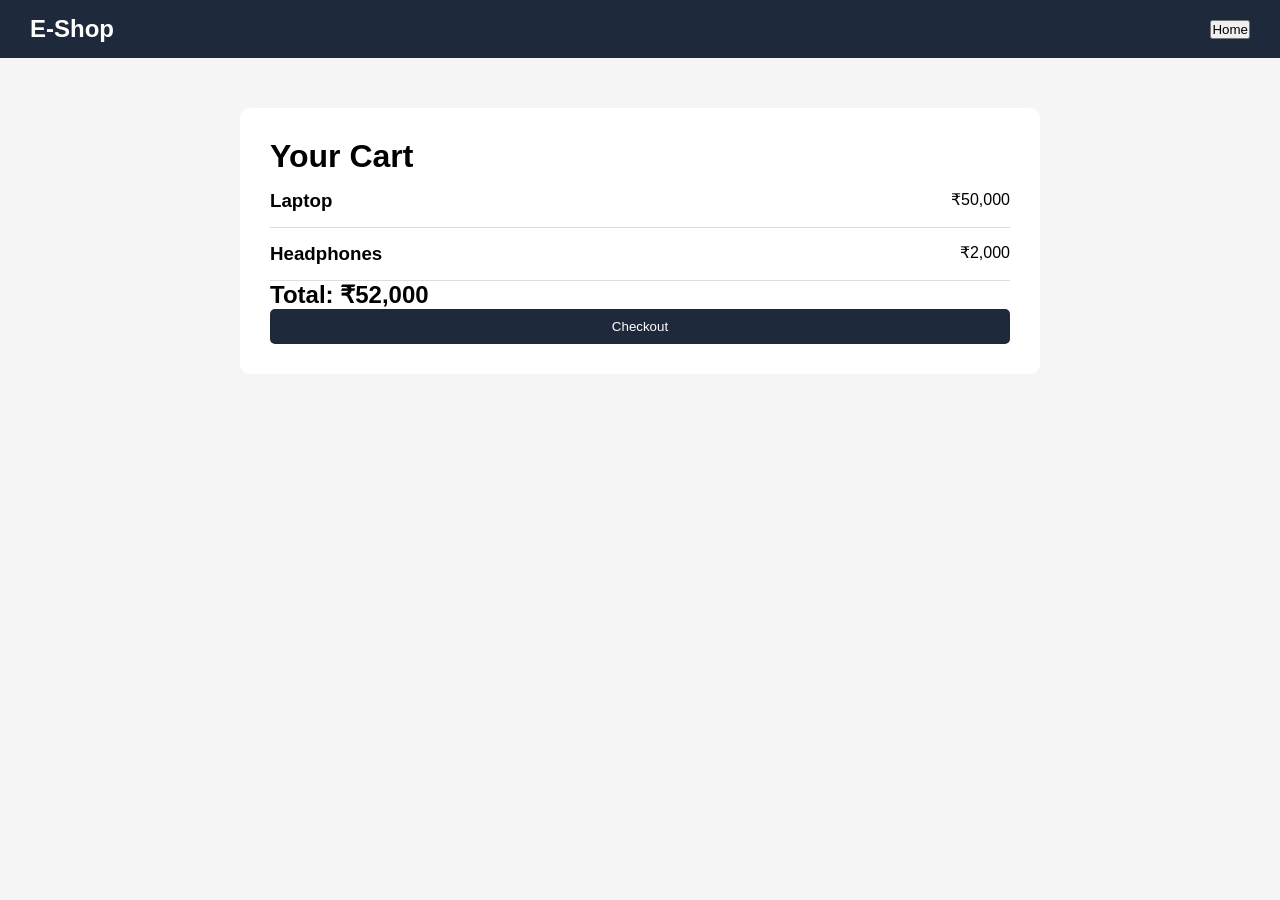
==== frontend/cart.html @ 4c76cb24 "Create shopping cart page" ====
<!DOCTYPE html>
<html>
<head>
    <title>Shopping Cart</title>
    <link rel="stylesheet" href="style.css">
</head>
<body>

<nav class="navbar">
    <div class="logo">E-Shop</div>

    <a href="home.html">
        <button>Home</button>
    </a>
</nav>

<div class="cart-container">

    <h1>Your Cart</h1>

    <div class="cart-item">
        <h3>Laptop</h3>
        <p>₹50,000</p>
    </div>

    <div class="cart-item">
        <h3>Headphones</h3>
        <p>₹2,000</p>
    </div>

    <h2>Total: ₹52,000</h2>

    <button class="cart-btn">
        Checkout
    </button>

</div>

</body>
</html>
---- frontend/style.css ----
*{
    margin:0;
    padding:0;
    box-sizing:border-box;
    font-family:Arial, sans-serif;
}

body{
    background:#f5f5f5;
}

.navbar{
    background:#1e293b;
    color:white;
    padding:15px 30px;
    display:flex;
    justify-content:space-between;
    align-items:center;
}

.logo{
    font-size:24px;
    font-weight:bold;
}

.search-bar{
    width:40%;
    padding:10px;
    border:none;
    border-radius:5px;
}

.nav-buttons button{
    margin-left:10px;
    padding:10px 15px;
    border:none;
    border-radius:5px;
    cursor:pointer;
}

.hero{
    text-align:center;
    padding:80px 20px;
    background:white;
}

.hero h1{
    font-size:48px;
    margin-bottom:15px;
}

.hero p{
    font-size:20px;
    margin-bottom:20px;
}

.shop-btn{
    padding:12px 25px;
    border:none;
    border-radius:5px;
    cursor:pointer;
}

.products{
    padding:40px;
}

.products h2{
    margin-bottom:20px;
}

.product-grid{
    display:grid;
    grid-template-columns:repeat(auto-fit,minmax(220px,1fr));
    gap:20px;
}

.card{
    background:white;
    padding:20px;
    border-radius:10px;
    text-align:center;
    box-shadow:0 2px 5px rgba(0,0,0,0.1);
}

.card img{
    width:100%;
    border-radius:10px;
    margin-bottom:10px;
}

.price{
    font-size:20px;
    font-weight:bold;
    color:green;
    margin:10px 0;
}

.cart-btn{
    width:100%;
    padding:10px;
    border:none;
    border-radius:5px;
    background:#1e293b;
    color:white;
    cursor:pointer;
}

.auth-container{
    display:flex;
    justify-content:center;
    align-items:center;
    height:100vh;
    background:#f5f5f5;
}

.auth-card{
    width:350px;
    background:white;
    padding:30px;
    border-radius:10px;
    box-shadow:0 2px 10px rgba(0,0,0,0.1);
    text-align:center;
}

.auth-card h1{
    color:#1e293b;
    margin-bottom:10px;
}

.auth-card h2{
    margin-bottom:20px;
}

.auth-card input{
    width:100%;
    padding:12px;
    margin:10px 0;
    border:1px solid #ddd;
    border-radius:5px;
}

.auth-btn{
    width:100%;
    padding:12px;
    border:none;
    border-radius:5px;
    background:#1e293b;
    color:white;
    cursor:pointer;
}

.welcome-text{
    margin-top:15px;
    color:#555;
}

footer{
    background:#1e293b;
    color:white;
    text-align:center;
    padding:25px;
    margin-top:40px;
}

footer h3{
    margin-bottom:10px;
}

footer p{
    margin:5px 0;
}

.categories{
    padding:40px;
    background:white;
}

.categories h2{
    margin-bottom:20px;
}

.category-grid{
    display:grid;
    grid-template-columns:repeat(auto-fit,minmax(200px,1fr));
    gap:20px;
}

.category-card{
    background:#1e293b;
    color:white;
    padding:25px;
    text-align:center;
    border-radius:10px;
    font-size:20px;
    cursor:pointer;
}

.hero{
    background:linear-gradient(
        135deg,
        #1e293b,
        #334155
    );

    color:white;

    text-align:center;

    padding:100px 20px;
}

.hero-content h1{
    font-size:55px;
    margin-bottom:20px;
}

.hero-content p{
    font-size:22px;
    margin-bottom:25px;
}

.shop-btn{
    padding:15px 30px;
    border:none;
    border-radius:5px;
    background:white;
    color:#1e293b;
    font-weight:bold;
    cursor:pointer;
}

.product-details{
    display:flex;
    gap:40px;
    padding:50px;
    background:white;
}

.product-details img{
    width:400px;
    border-radius:10px;
}

.product-info{
    flex:1;
}

.product-info h1{
    margin-bottom:15px;
}

.product-info p{
    margin-bottom:15px;
}

.cart-container{
    max-width:800px;
    margin:50px auto;
    background:white;
    padding:30px;
    border-radius:10px;
}

.cart-item{
    display:flex;
    justify-content:space-between;
    padding:15px 0;
    border-bottom:1px solid #ddd;
}
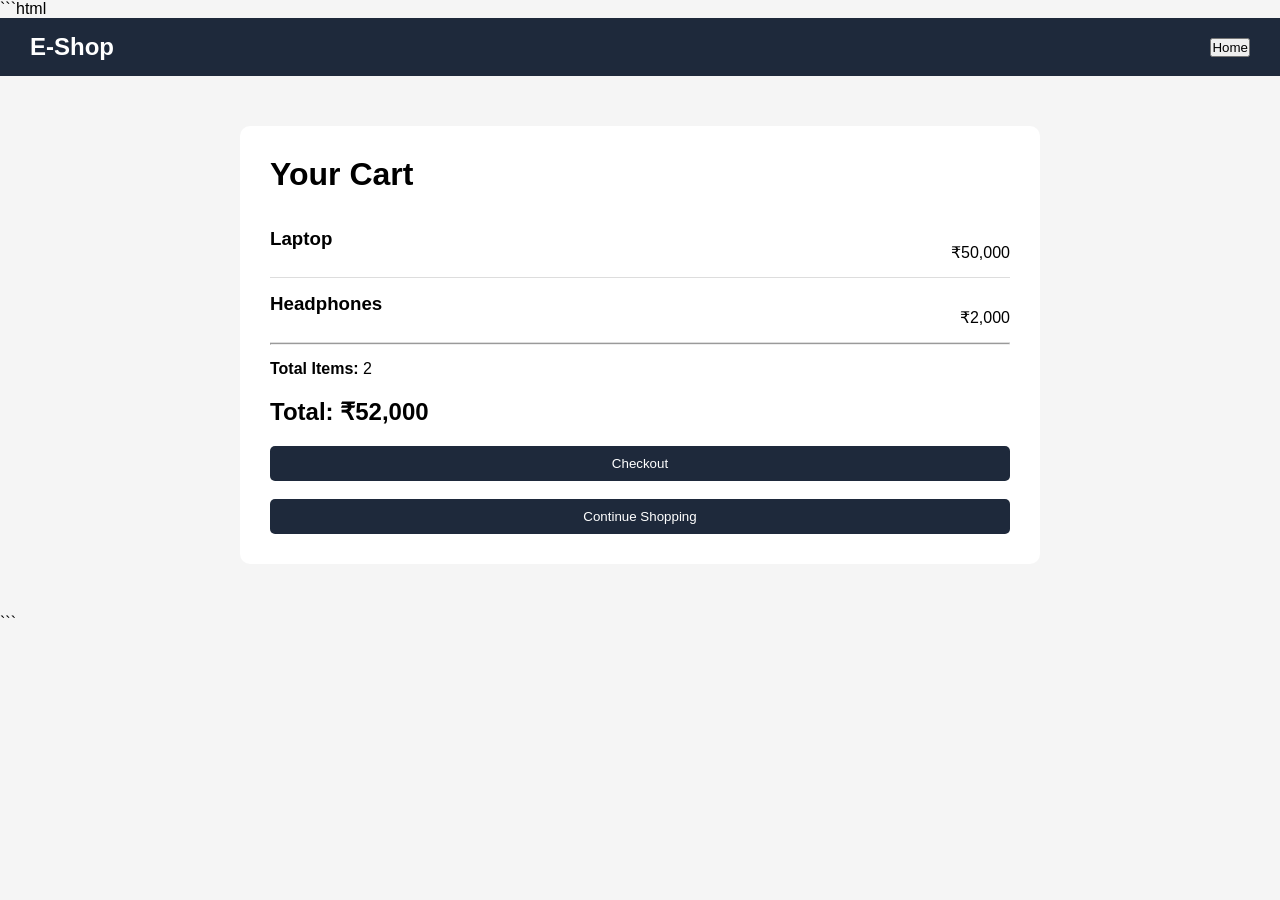
==== commit fe5e067b: "Enhance shopping cart page layout" ====
--- a/frontend/cart.html
+++ b/frontend/cart.html
@@ -1,3 +1,4 @@
+```html
 <!DOCTYPE html>
 <html>
 <head>
@@ -7,11 +8,15 @@
 <body>
 
 <nav class="navbar">
-    <div class="logo">E-Shop</div>
+
+    <div class="logo">
+        E-Shop
+    </div>
 
     <a href="home.html">
         <button>Home</button>
     </a>
+
 </nav>
 
 <div class="cart-container">
@@ -28,13 +33,26 @@
         <p>₹2,000</p>
     </div>
 
+    <hr>
+
+    <p><strong>Total Items:</strong> 2</p>
+
     <h2>Total: ₹52,000</h2>
 
     <button class="cart-btn">
         Checkout
     </button>
 
+    <br><br>
+
+    <a href="home.html">
+        <button class="cart-btn">
+            Continue Shopping
+        </button>
+    </a>
+
 </div>
 
 </body>
-</html>+</html>
+```
--- a/frontend/style.css
+++ b/frontend/style.css
@@ -267,4 +267,125 @@
     justify-content:space-between;
     padding:15px 0;
     border-bottom:1px solid #ddd;
+}
+
+.category-card{
+    transition:0.3s;
+}
+
+.category-card:hover{
+    transform:translateY(-5px);
+    box-shadow:0 4px 12px rgba(0,0,0,0.2);
+}
+
+/* Product Rating */
+
+.rating{
+    color:orange;
+    font-size:18px;
+    margin:10px 0;
+}
+
+/* Customer Reviews */
+
+.review{
+    background:#f5f5f5;
+    padding:15px;
+    margin:15px 0;
+    border-radius:8px;
+    border-left:4px solid #1e293b;
+}
+
+.review h4{
+    margin-bottom:8px;
+    color:#1e293b;
+}
+
+.review p{
+    margin:0;
+    color:#555;
+}
+
+/* Related Products */
+
+.related-products{
+    padding:40px;
+}
+
+.related-products h2{
+    margin-bottom:20px;
+}
+
+/* Product Links */
+
+.card a{
+    text-decoration:none;
+    color:black;
+}
+
+.card a:hover{
+    color:#1e293b;
+}
+
+/* Better Product Details Page */
+
+.product-info h2{
+    margin-top:25px;
+    margin-bottom:15px;
+    color:#1e293b;
+}
+
+/* Clickable Product Titles */
+
+.card a{
+    text-decoration:none;
+    color:black;
+    transition:0.3s;
+}
+
+.card a:hover{
+    color:#1e293b;
+}
+
+/* Product Card Hover Effect */
+
+.card{
+    transition:0.3s;
+}
+
+.card:hover{
+    transform:translateY(-5px);
+    box-shadow:0 6px 15px rgba(0,0,0,0.15);
+}
+
+/* Navbar Buttons Hover */
+
+.nav-buttons button:hover{
+    background:#475569;
+    color:white;
+}
+
+/* Cart Button Hover */
+
+.cart-btn:hover{
+    background:#334155;
+}
+
+/* Shop Button Hover */
+
+.shop-btn:hover{
+    background:#e2e8f0;
+}
+
+.cart-container h1{
+    margin-bottom:20px;
+}
+
+.cart-container h2{
+    margin-top:20px;
+    margin-bottom:20px;
+}
+
+.cart-container p{
+    margin-top:15px;
 }
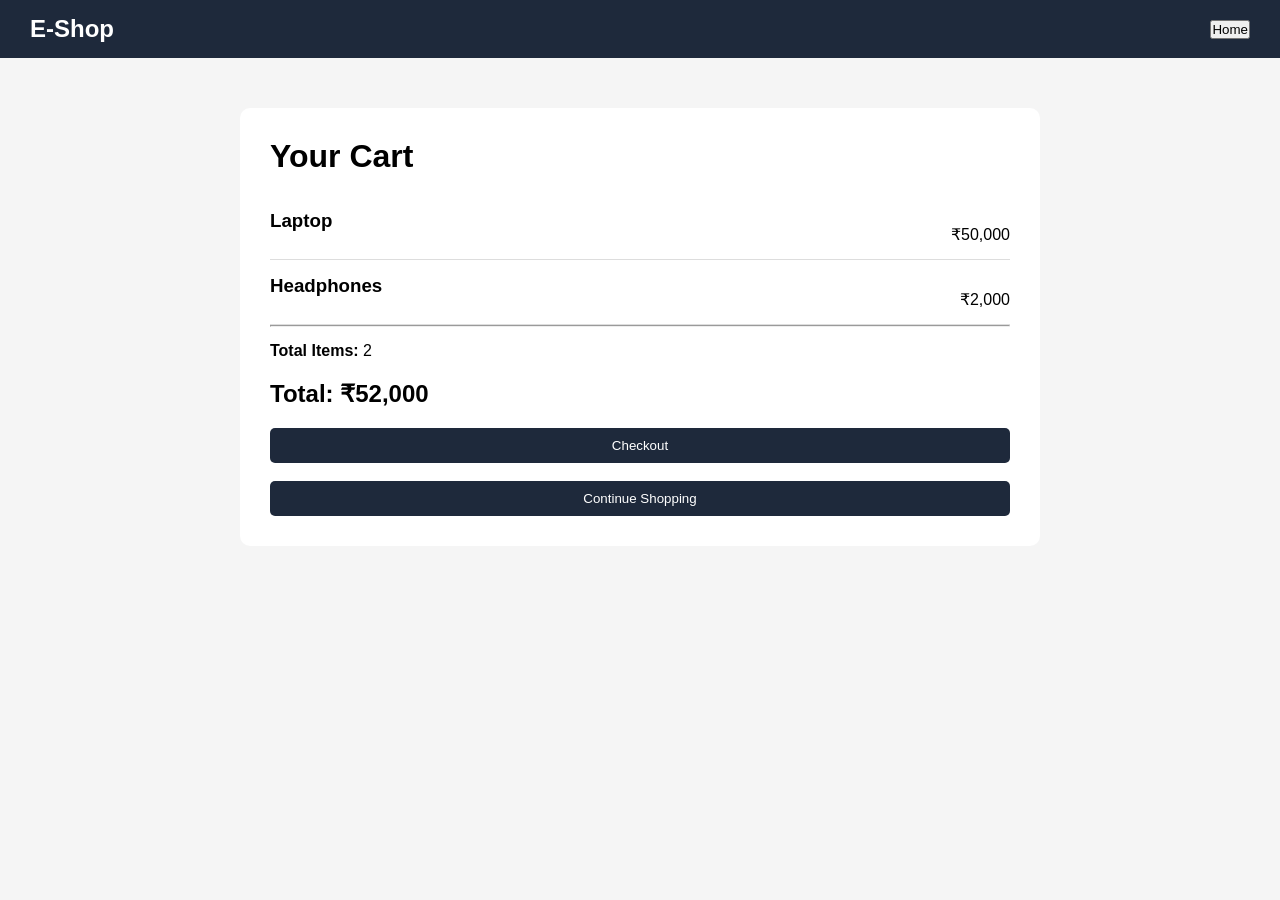
==== commit 6a8eabd0: "Improve customer login page design" ====
--- a/frontend/cart.html
+++ b/frontend/cart.html
@@ -1,4 +1,3 @@
-```html
 <!DOCTYPE html>
 <html>
 <head>
@@ -54,5 +53,4 @@
 </div>
 
 </body>
-</html>
-```
+</html>
--- a/frontend/style.css
+++ b/frontend/style.css
@@ -388,4 +388,14 @@
 
 .cart-container p{
     margin-top:15px;
+}
+
+.auth-card a{
+    color:#1e293b;
+    text-decoration:none;
+    font-weight:bold;
+}
+
+.auth-card a:hover{
+    text-decoration:underline;
 }
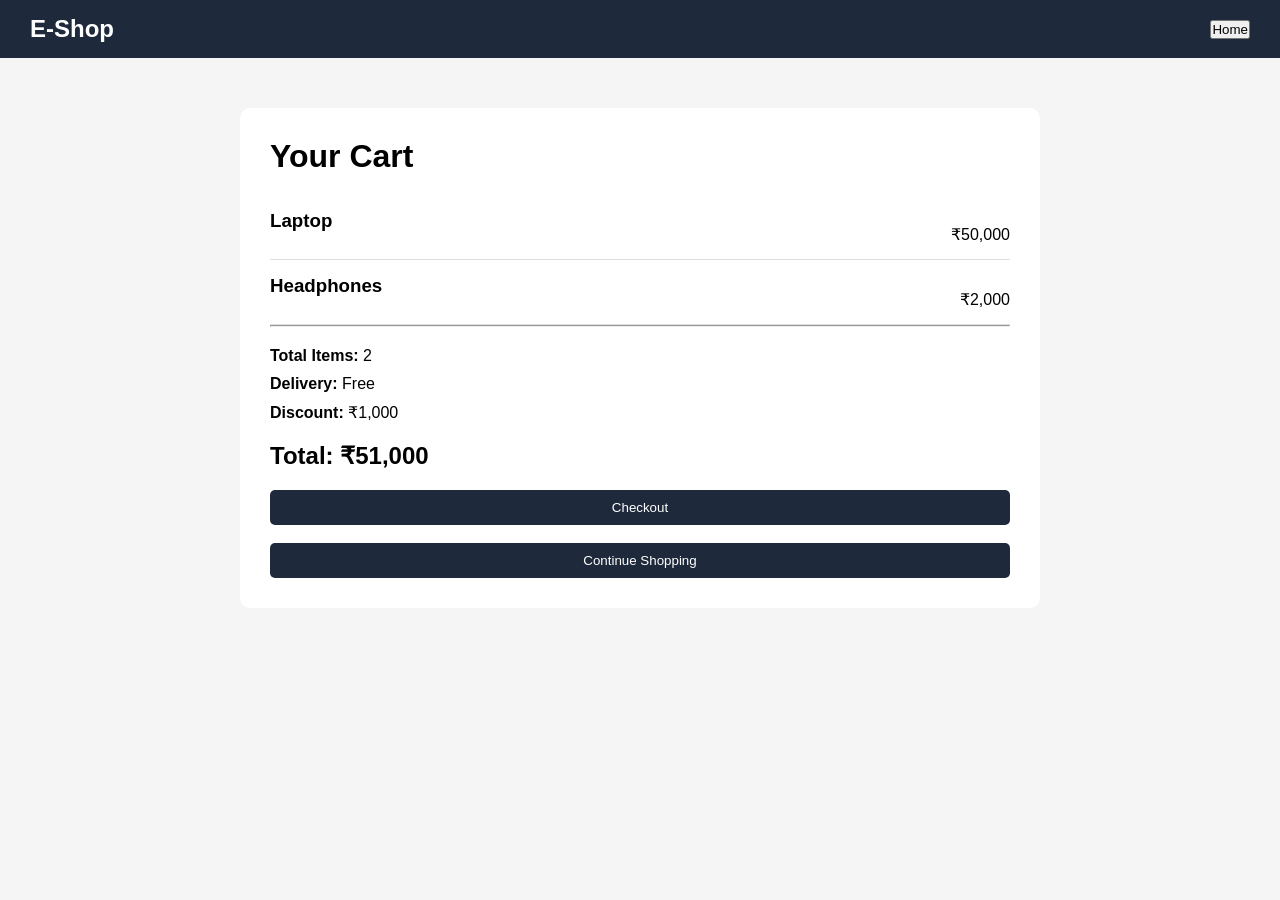
==== commit 46af8e5d: "Add cart summary section" ====
--- a/frontend/cart.html
+++ b/frontend/cart.html
@@ -34,9 +34,17 @@
 
     <hr>
 
-    <p><strong>Total Items:</strong> 2</p>
+    <div class="cart-summary">
 
-    <h2>Total: ₹52,000</h2>
+        <p><strong>Total Items:</strong> 2</p>
+
+        <p><strong>Delivery:</strong> Free</p>
+
+        <p><strong>Discount:</strong> ₹1,000</p>
+
+        <h2>Total: ₹51,000</h2>
+
+    </div>
 
     <button class="cart-btn">
         Checkout
--- a/frontend/style.css
+++ b/frontend/style.css
@@ -398,4 +398,21 @@
 
 .auth-card a:hover{
     text-decoration:underline;
+}
+
+.features{
+    padding:40px;
+    background:white;
+}
+
+.features h2{
+    margin-bottom:20px;
+}
+
+.cart-summary{
+    margin:20px 0;
+}
+
+.cart-summary p{
+    margin:10px 0;
 }
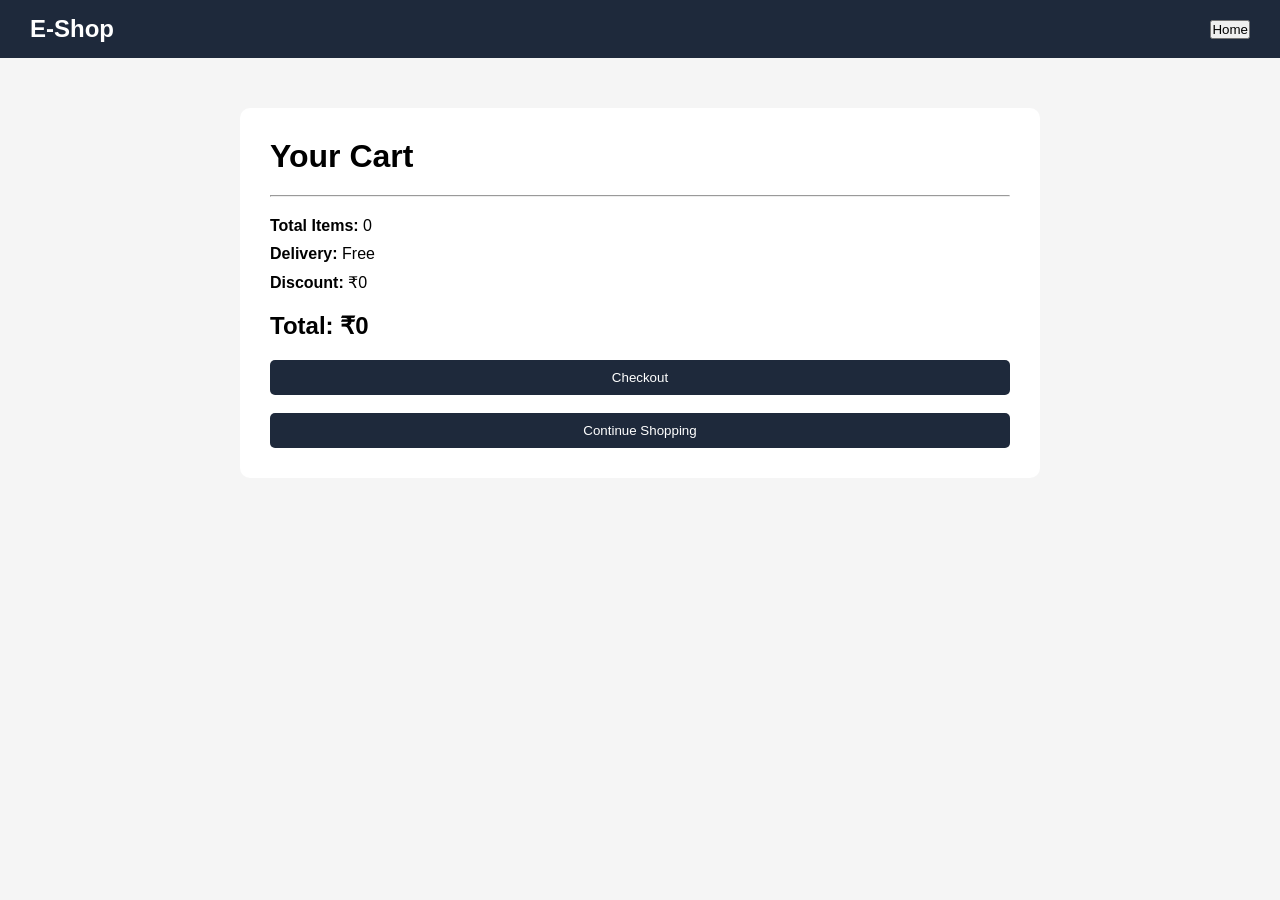
==== commit 5d86136a: "Implement dynamic cart using local storage" ====
--- a/frontend/cart.html
+++ b/frontend/cart.html
@@ -22,27 +22,25 @@
 
     <h1>Your Cart</h1>
 
-    <div class="cart-item">
-        <h3>Laptop</h3>
-        <p>₹50,000</p>
-    </div>
-
-    <div class="cart-item">
-        <h3>Headphones</h3>
-        <p>₹2,000</p>
-    </div>
+    <div id="cartItems"></div>
 
     <hr>
 
     <div class="cart-summary">
 
-        <p><strong>Total Items:</strong> 2</p>
+        <p>
+            <strong>Total Items:</strong>
+            <span id="totalItems">0</span>
+        </p>
 
         <p><strong>Delivery:</strong> Free</p>
 
-        <p><strong>Discount:</strong> ₹1,000</p>
+        <p><strong>Discount:</strong> ₹0</p>
 
-        <h2>Total: ₹51,000</h2>
+        <h2>
+            Total:
+            <span id="totalPrice">₹0</span>
+        </h2>
 
     </div>
 
@@ -60,5 +58,42 @@
 
 </div>
 
+<script>
+
+const cart =
+    JSON.parse(localStorage.getItem("cart")) || [];
+
+const cartItems =
+    document.getElementById("cartItems");
+
+let total = 0;
+
+cart.forEach(item => {
+
+    const div = document.createElement("div");
+
+    div.classList.add("cart-item");
+
+    div.innerHTML = `
+        <h3>${item.name}</h3>
+        <p>${item.price}</p>
+    `;
+
+    cartItems.appendChild(div);
+
+    total += Number(
+        item.price.replace(/[₹,]/g, "")
+    );
+
+});
+
+document.getElementById("totalItems").innerText =
+    cart.length;
+
+document.getElementById("totalPrice").innerText =
+    "₹" + total.toLocaleString();
+
+</script>
+
 </body>
 </html>
--- a/frontend/style.css
+++ b/frontend/style.css
@@ -415,4 +415,21 @@
 
 .cart-summary p{
     margin:10px 0;
+}
+
+.product-info ul{
+    margin:15px 0 20px 20px;
+}
+
+.product-info li{
+    margin-bottom:8px;
+}
+
+.offers{
+    padding:40px;
+    background:#f8fafc;
+}
+
+.offers h2{
+    margin-bottom:20px;
 }
